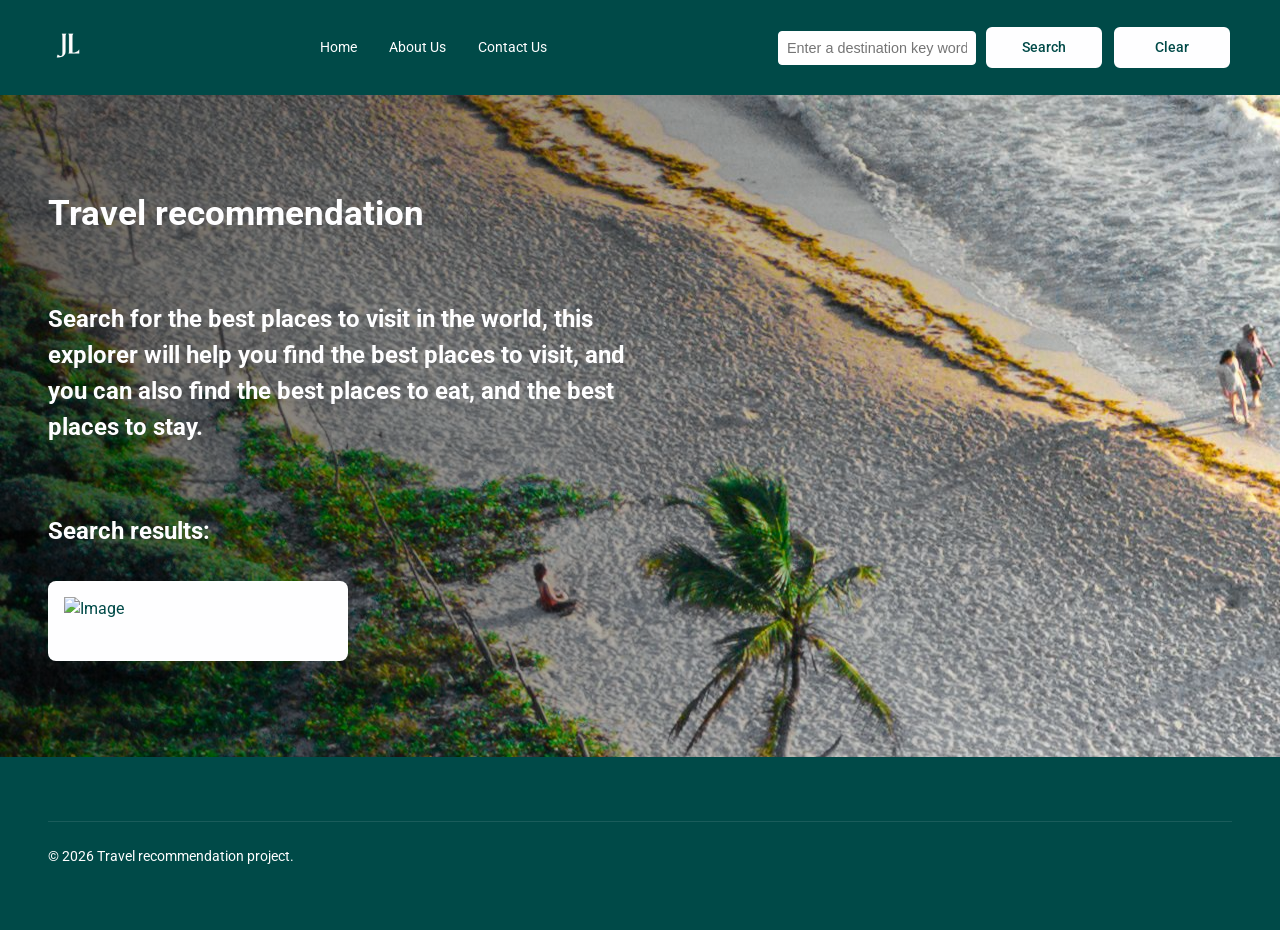
==== index.html @ a5849837 "primer commit" ====
<!DOCTYPE html>
<html lang="es">

<head>
    <meta charset="UTF-8">
    <meta name="viewport" content="width=device-width, initial-scale=1.0">
    <title>Home</title>
    <link href="https://fonts.googleapis.com/css2?family=Roboto:wght@400;500;700&display=swap" rel="stylesheet">
    <link rel="stylesheet" href="styles.css">
    <script src="script.js" defer></script>
</head>

<body>

    <!-- HEADER -->
    <header>
        <div class="logo">
            <a href="index.html">
                <img src="assets/logo.svg" alt="Project Logo">
            </a>
        </div>

  

            <nav id="menu">
                <div class="tittles">
                    <a href="index.html">Home</a>
                    <a href="about-us.html">About Us</a>
                    <a href="contact.html">Contact Us</a>
                </div>
            </nav>

            <div class="search_bar">
                <input type="text" placeholder="Enter a destination key word" id="searchInput">
                <button class="btn">Search</button>
                <button class="btn">Clear</button>

            </div>

    </header>

    <!-- HERO -->
    <section class="hero" id="hero-home">
        <div class="hero-content">
            <h1 style=" color: var(--color-white);">
                Travel recommendation
            </h1>
            <h2 style="width: 50%; color: var(--color-white);">
                Search for the best places to visit in the world, this explorer will help you find the best places to visit, 
                and you can also find the best places to eat, and the best places to stay.
            </h2>

            <h2 style="color: var(--color-white);">
                <br>Search results:
            </h2>
            <!-- Add your search results here -->
             <div class="card">
                <img class="card-image" src="assets/images/tokyo.jpg" alt="Image">
                <div class="card-content">
                    <h3 class="card-title"></h3>
                    <p class="description"></p>
                </div>
             </div>

        </div>
    </section>


    <!-- FOOTER -->
    <footer>
        <div class=" footer-bottom">
            <p>&copy; 2026 Travel recommendation project.</p>
        </div>
    </footer>

</body>

</html>
---- styles.css ----
﻿/* DESIGN SYSTEM */

*,
*::before,
*::after {
    margin: 0;
    padding: 0;
    box-sizing: border-box;
}

:root {
    --color-primary: #004a48;
    --color-white: #fefeff;
    --color-bg-conexion: #F4F4F4;
    --color-black: #1A1A1A;

    --font-family: 'Roboto', Arial, sans-serif;
    --font-h1: 2.2rem;
    --font-h2: 2.5rem;
    --font-small: 0.9rem;
    --font-xs: 0.85rem;

    --spacing-sm: 2rem;
    --spacing-xs: 1.5rem;
    --gap-sm: 2rem;
    --gap-lg: 4rem;

    --padding-section: 4rem 3rem;
    --padding-section-lg: 5rem 3rem;
}

html {
    scroll-behavior: smooth;
}

body {
    font-family: var(--font-family);
    color: var(--color-primary);
    line-height: 1.5;
    background: var(--color-bg-conexion);
}

button,
a {
    font-family: inherit;
}

button {
    cursor: pointer;
}

section {
    padding: var(--padding-section-lg);
}

header {
    background: var(--color-primary);
    color: var(--color-white);
    padding: 1.5rem 3rem;
    display: flex;
    justify-content: space-between;
    align-items: center;
    position: sticky;
    top: 0;
    z-index: 100;
}

.logo img {
    height: 40px;
}

nav {
    display: flex;
    gap: 2.5rem;
}

nav a {
    color: var(--color-white);
    text-decoration: none;
    font-size: var(--font-small);
    transition: opacity 0.3s ease;
}

nav a:hover {
    opacity: 0.75;
}

.tittles{
    display: flex;
    gap: var(--gap-sm);

}
.menu-btn {
    display: none;
    background: none;
    border: none;
    cursor: pointer;
}

.menu-btn span {
    display: block;
    width: 28px;
    height: 2px;
    background: var(--color-white);
    margin: 6px 0;
}

nav.open {
    display: flex;
}


.search_bar {
    display: flex;
    gap: 0.5rem;
    align-items: center;
}


#searchInput {
    width: auto;
    padding: 0.5rem;
    border: 1px solid var(--color-white);
    border-radius: 4px;
    font-size: var(--font-small);
    color: var(--color-primary);
}



.card{
    background-color: var(--color-white);
    border-radius: 8px;
    box-shadow: 0 4px 8px rgba(0, 0, 0, 0.1);
    display: flex;
    flex-direction: column;
    width: 300px;
    padding: 1rem;
}

.hero {
    width: 100%;
    color: var(--color-primary);
    padding: 6rem 3rem;
    display: block;
    min-height: auto;
}

#hero-home {
    background-size: cover !important;
    background-position: center !important;
    background-repeat: no-repeat !important;
    background: linear-gradient(0.25turn, rgba(0, 0, 0, 0.6), rgba(255, 255, 255, 0)), url('assets/home-bg.jpg') !important;
}

#hero-home h1 {
    width: 65%;
}

#hero-acerca-de {
    background-color: var(--color-primary);
}

.hero-content {
    width: 100%;
    display: flex;
    flex-direction: column;
    gap: var(--gap-sm);
}

.hero h1 {
    font-size: var(--font-h1);
    font-weight: 700;
    line-height: 1.3;
    margin-bottom: var(--spacing-sm);
}

.hero p {
    font-size: var(--font-small);
    line-height: 1.8;
    margin-bottom: var(--spacing-xs);
    max-width: 850px;
}

.stats {
    display: flex;
    flex-wrap: wrap;
    gap: var(--gap-sm);
}

.stat-item {
    display: flex;
    flex-direction: column;
    align-items: center;
}

.stat-number {
    font-size: 3rem;
    font-weight: 700;
    color: var(--color-red);
}

.stat-label {
    font-size: 0.9rem;
}

.btn {
    width: 120px;
    display: inline-block;
    background-color: var(--color-white);
    color: var(--color-primary);
    border: 2px solid var(--color-primary);
    padding: 0.75rem 1.5rem;
    border-radius: 8px;
    font-size: var(--font-small);
    font-weight: 500;
    text-decoration: none;
    transition: all 0.3s ease;
}

.btn:hover {
    background: var(--color-primary);
    color: var(--color-white);
    border-color: var(--color-white);
}

.values {
    background: #f5f5f5;
    display: flex;
    flex-direction: column;
    gap: var(--gap-lg);
    padding: 5rem 3rem;
}

.values-title h2 {
    font-size: 3rem;
    line-height: 1.1;
}

.values-list {
    display: flex;
    flex-direction: column;
    gap: 2rem;
}

.value-item {
    border-top: 1px solid #8ea9b8;
    padding-top: 2rem;
    display: flex;
    flex-direction: row;
    gap: var(--gap-sm);
}

.icon-placeholder {
    width: 60px;
    height: 60px;
}

.value-item h2 {
    margin-bottom: 0.5rem;
}

.contact {
    color: var(--color-black);
    display: flex;
    flex-direction: column;
    gap: var(--gap-lg);
}

.contact h1 {
    font-size: 4rem;
    color: var(--color-primary);
}

.conversation-form {
    margin-top: 2rem;
}

.conversation-form p {
    display: flex;
    flex-wrap: wrap;
    align-items: center;
    gap: 0.75rem;
    margin-bottom: 2rem;
    font-size: 1.25rem;
    line-height: 1.8;
}

.inline-input {
    border: none;
    border-bottom: 1px solid var(--color-white);
    background: transparent;
    padding: 0.4rem 0;
    min-width: 220px;
    font-size: inherit;
    font-family: inherit;
    outline: none;
    color: #2B5A7C;
}

.inline-input:focus {
    border-bottom: 2px solid var(--color-primary);
}

.inline-input::placeholder {
    color: #999;
}

footer {
    background: var(--color-primary);
    color: var(--color-white);
    padding: var(--padding-section);
}

.footer-bottom {
    display: flex;
    border-top: 1px solid rgba(255, 255, 255, 0.1);
    padding-top: var(--spacing-xs);
    font-size: var(--font-xs);
}

@media (max-width: 1023px) {
    :root {
        --font-h1: 2rem;
        --font-h2: 1.8rem;
        --font-small: 0.9rem;
        --font-xs: 0.8rem;
        --spacing-sm: 1.5rem;
        --spacing-xs: 1.25rem;
        --gap-sm: 1.5rem;
        --gap-lg: 3rem;
        --padding-section: 3rem 2.5rem;
        --padding-section-lg: 3.5rem 2.5rem;
    }

    header {
        padding: 1.25rem 2.5rem;
    }

    .hero {
        padding: 4rem 2.5rem;
    }

    .values {
        padding: 3.5rem 2.5rem;
    }

    .contact {
        flex-direction: column;
        gap: var(--gap-sm);
    }
}

@media (max-width: 767px) {
    :root {
        --font-h1: 2.5rem;
        --font-h2: 2rem;
        --font-small: 0.85rem;
        --font-xs: 0.75rem;
        --spacing-sm: 1.25rem;
        --spacing-xs: 1rem;
        --gap-sm: 1rem;
        --gap-lg: 1.5rem;
        --padding-section: 2rem 1.5rem;
        --padding-section-lg: 2.5rem 1.5rem;
    }

    header {
        flex-direction: row;
        align-items: flex-start;
        gap: 1rem;
        padding: 1rem 1.5rem;
    }

    .logo img {
        height: 28px;
    }

    .menu-btn {
        display: block;
        position: relative;
        z-index: 110;
    }

    nav {
        display: none;
        position: absolute;
        top: auto;
        left: 0;
        flex-direction: column;
        gap: 0.5rem;
        background: var(--color-primary);
        border-radius: 8px;
        box-shadow: 0 6px 18px rgba(0, 0, 0, 0.15);
        z-index: 105;
        width: 100%;
        text-align: end;
        padding: 0.5rem;
    }

    nav a {
        color: var(--color-white);
        padding: 0.5rem 0.75rem;
        display: block;
        text-decoration: none;
    }

    nav.open {
        display: flex;
    }

    .hero,
    .values,
    .contact,
    footer {
        padding: 2.5rem 1.5rem;
    }

    .hero h1 {
        font-size: 2rem;
    }

    #hero-home h1 {
        width: 100%;
    }

    .stats {
        flex-direction: column;
        gap: var(--gap-sm);
    }

    .values {
        flex-direction: column;
        gap: var(--gap-sm);
    }

    .values-title h2 {
        font-size: 2rem;
    }

    .contact {
        flex-direction: column;
        gap: var(--gap-md);
    }

    .contact h1 {
        font-size: 3rem;
    }

    .conversation-form p {
        font-size: 1rem;
        gap: 0.5rem;
    }

    .inline-input {
        min-width: 150px;
        width: 100%;
    }
}
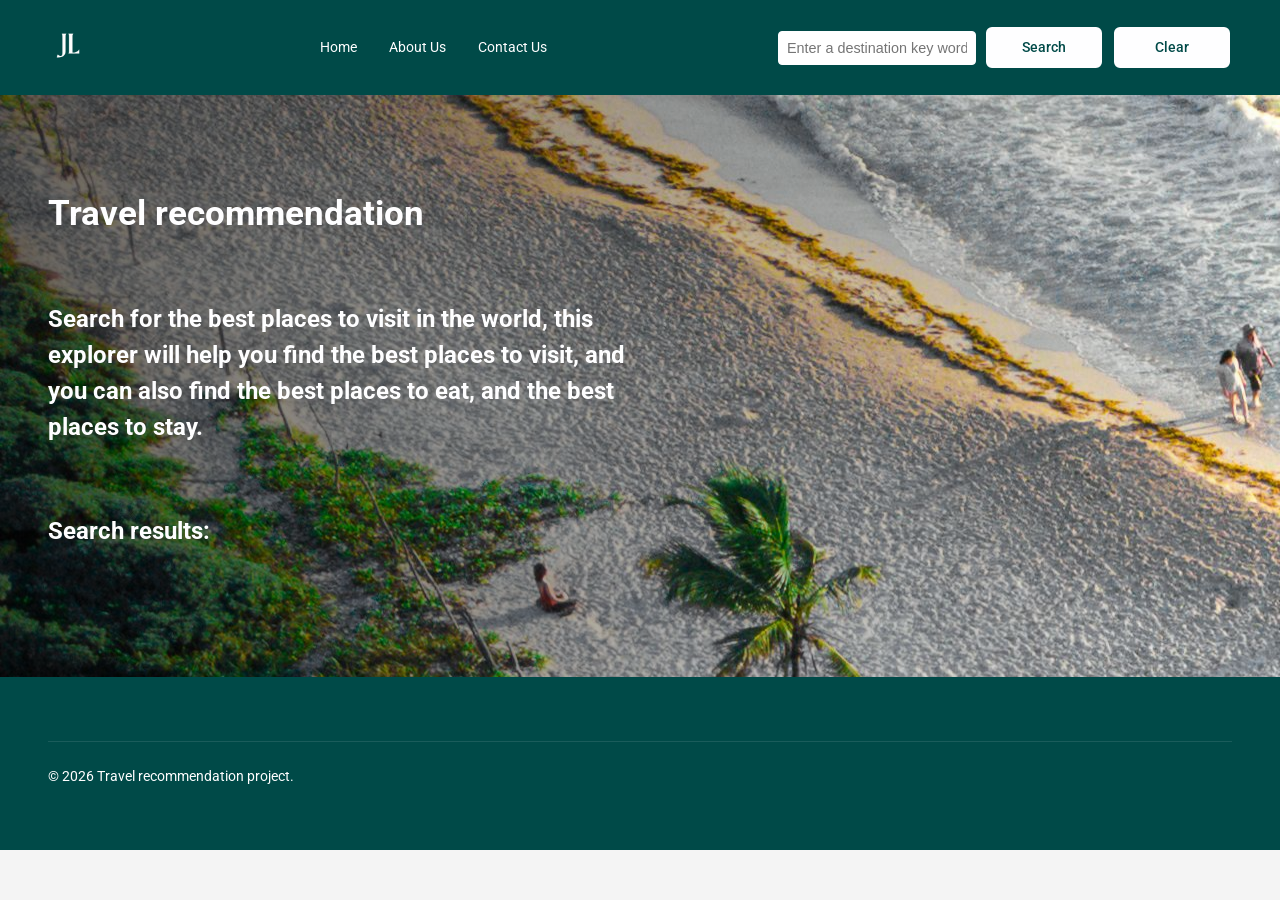
==== commit 52e83752: "se agrega commit y logica de la search bar" ====
--- a/index.html
+++ b/index.html
@@ -32,8 +32,8 @@
 
             <div class="search_bar">
                 <input type="text" placeholder="Enter a destination key word" id="searchInput">
-                <button class="btn">Search</button>
-                <button class="btn">Clear</button>
+                <button class="btn" id="searchButton" type="button">Search</button>
+                <button class="btn" id="clearButton" type="button">Clear</button>
 
             </div>
 
@@ -53,14 +53,7 @@
             <h2 style="color: var(--color-white);">
                 <br>Search results:
             </h2>
-            <!-- Add your search results here -->
-             <div class="card">
-                <img class="card-image" src="assets/images/tokyo.jpg" alt="Image">
-                <div class="card-content">
-                    <h3 class="card-title"></h3>
-                    <p class="description"></p>
-                </div>
-             </div>
+            <div id="resultsContainer"></div>
 
         </div>
     </section>
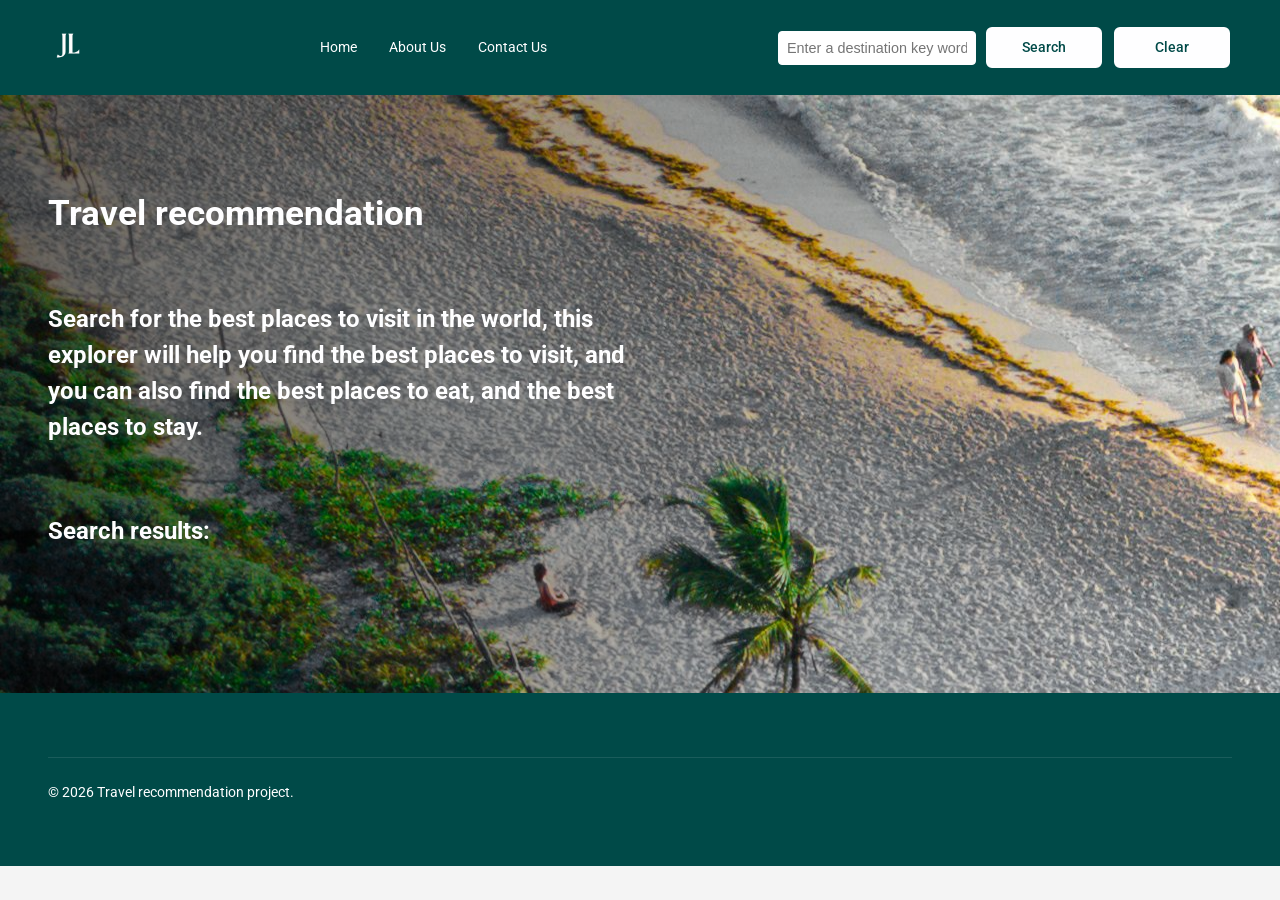
==== commit dad6823f: "commit de prueba" ====
--- a/index.html
+++ b/index.html
@@ -59,6 +59,8 @@
     </section>
 
 
+
+    
     <!-- FOOTER -->
     <footer>
         <div class=" footer-bottom">
--- a/styles.css
+++ b/styles.css
@@ -137,6 +137,15 @@
     width: 300px;
     padding: 1rem;
 }
+
+#resultsContainer {
+    display: flex;
+    flex-wrap: wrap;
+    flex-direction: row;
+    gap: 1rem;
+    margin-top: 1rem;
+}
+
 
 .hero {
     width: 100%;
